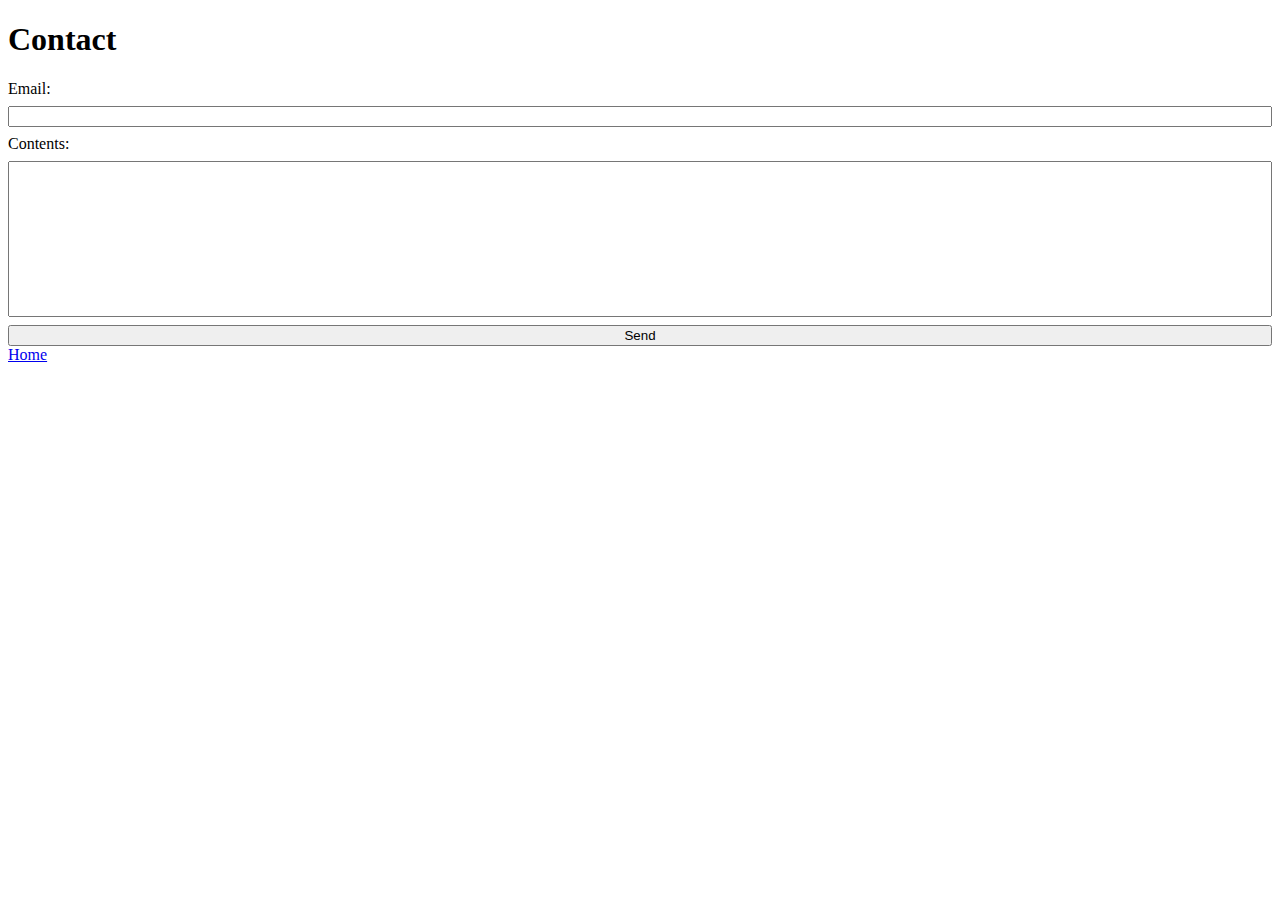
==== contact-me.html @ 8f0a0832 "Completed Basic Page Structure" ====
<!DOCTYPE html>
<html lang="en">
  <head>
    <meta charset="UTF-8" />
    <meta http-equiv="X-UA-Compatible" content="IE=edge" />
    <meta name="viewport" content="width=device-width, initial-scale=1.0" />
    <title>Contact</title>
  </head>
  <body>
    <h1>Contact</h1>
    <form
      action="/"
      class="contact-form"
      style="display: flex; flex-direction: column; gap: 0.5em"
    >
      <label for="email">Email:</label>
      <input type="email" name="name" id="email" />
      <label for="content">Contents:</label>
      <textarea
        name="description"
        id="content"
        cols="30"
        rows="10"
        style="resize: none"
      ></textarea>
      <button>Send</button>
    </form>

    <a href="/">Home</a>
  </body>
</html>
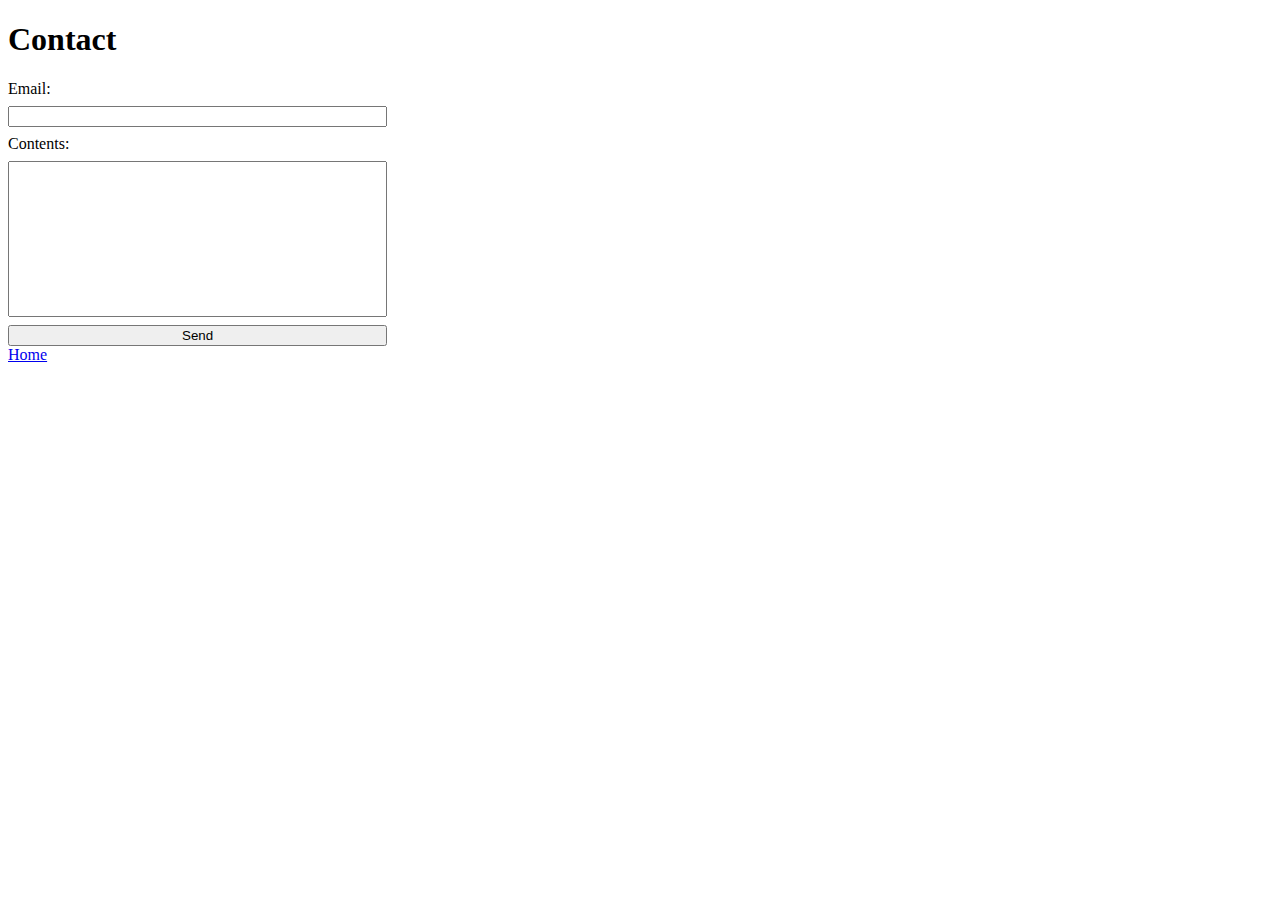
==== commit 1e690ba6: "Fixed form size" ====
--- a/contact-me.html
+++ b/contact-me.html
@@ -11,7 +11,7 @@
     <form
       action="/"
       class="contact-form"
-      style="display: flex; flex-direction: column; gap: 0.5em"
+      style="display: flex; flex-direction: column; gap: 0.5em; width: 30%"
     >
       <label for="email">Email:</label>
       <input type="email" name="name" id="email" />
